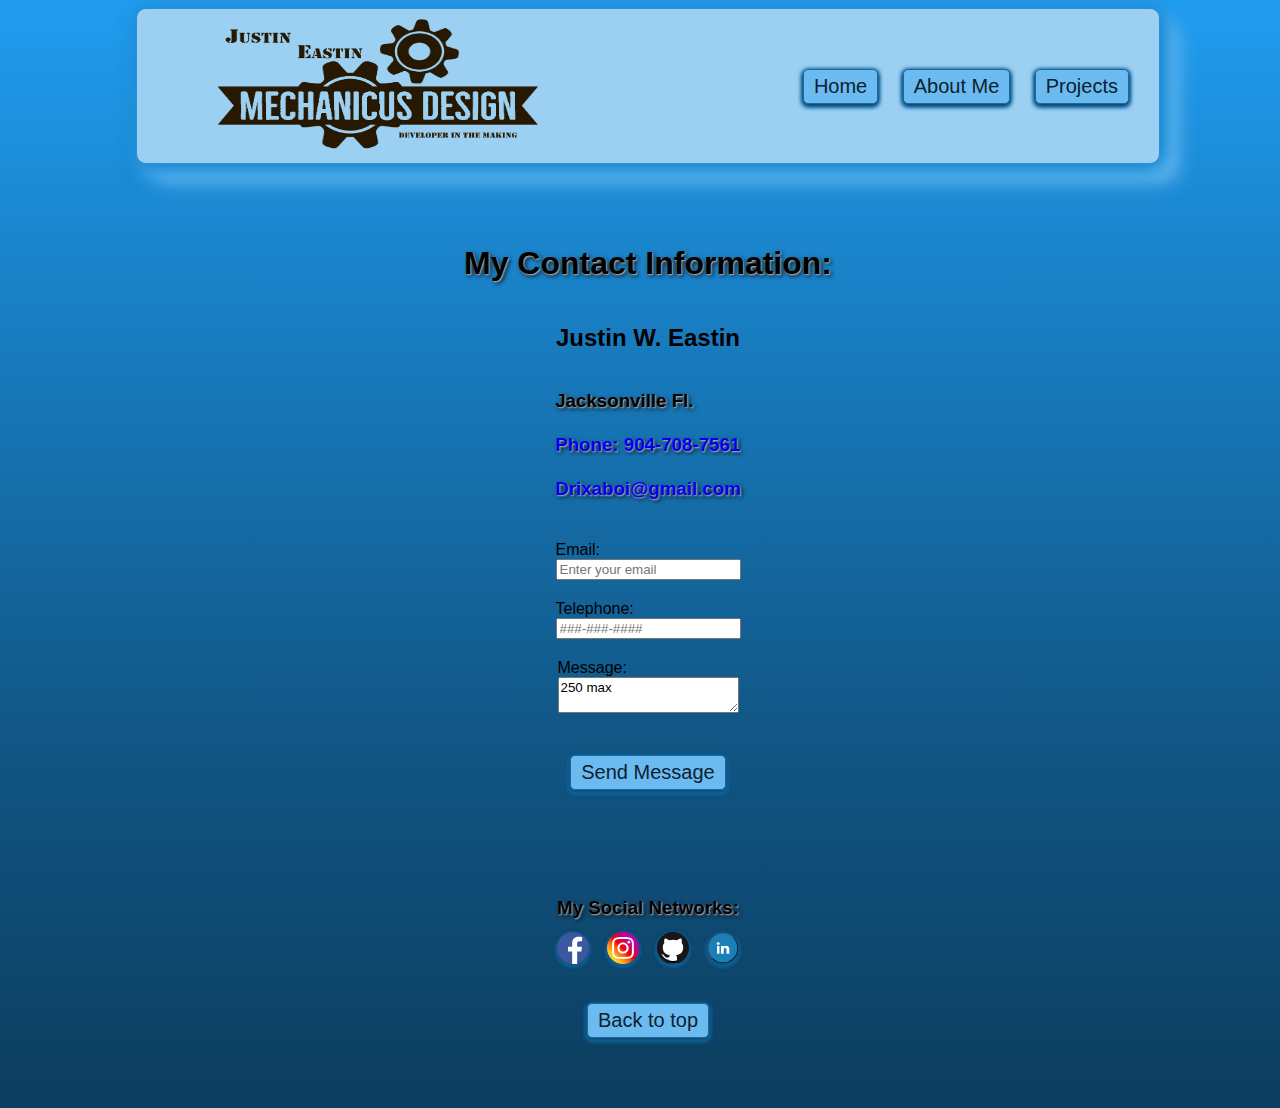
==== contact.html @ bf0379f2 "Initial commit" ====
<!DOCTYPE html>
<html lang="en">
    <head>
        <meta charset="UTF-8">
        <meta http-equiv="X-UA-Compatible" content="IE=edge">
        <meta name="viewport" content="width=device-width, initial-scale=1.0">
        <link href="./css/styles.css" rel="stylesheet">
        <script defer src="./js/script.js"></script>
        <title>Aspiring Tech-Priest</title>
        <link rel="icon" type="image/png" href="./img/favicon.png" sizes="32x32" />
    </head>
    <body>
        <header class="page-header">
            <div id="top">
                <img src="./img/pagelogo.png" width="240" height="100" alt="Logo" class="navLogo">
            </div>
              <nav role="menubar" class="navList">
                <button 
                    onclick="location.href='index.html'"
                    type="button"
                    class="navBtn"
                >
                    Home
                </button>
                <button 
                    onclick="location.href='about.html'"
                    type="button"
                    class="navBtn"
                >
                    About Me
                </button> 
                <button 
                    onclick="location.href='projects.html'"
                    type="button"
                    class="navBtn"
                >
                    Projects
                </button>
            </nav>
        </header>
            <div class="contact-container">
                <div class="contact-text">
                    <h1>My Contact Information:</h1>
                    <h2>Justin W. Eastin</h2>
                    <h3>
                        Jacksonville Fl.<br><br>
                        <a href="tel:904-708-7561">Phone: 904-708-7561</a><br><br>
                        <a href="mailto:drixaboi@gmail.com">Drixaboi@gmail.com</a><br><br>
                    </h3>
                </div>
                <div class="contact-input">
                    <form action="#" id="contact-form">
                        <div class="contactField">
                            <label class="standard-label" for="email">
                                Email:<br>
                                <input id="email" placeholder="Enter your email" required/>
                            </label>
                        </div>
                        <div class="contactField">
                            <label class="standard-label" for="tele">
                                Telephone:<br>
                                <input id="tele" placeholder="###-###-####" type="tel">
                            </label>
                        </div>
                        <div class="contactField">
                            <label class="standard-label" for="message">
                                Message:<br>
                                <textarea id="message" maxlength="250" required>250 max</textarea>
                            </label>
                        </div><br>
                        <div class="contactField">
                            <input class="submit-button" id="submit-button" type="submit" value="Send Message">
                        </div>
                    </form>
            </div>
        <footer class="footer-container">
            <div class="footer-div">
                <div class="social-title">
                    <h3>My Social Networks:</h3>
                </div>
                <div class="social-media">
                    <button 
                        onclick="location.href='https://www.facebook.com/justin.easton.3158/'" 
                        type="button"
                        class="socialBtn"
                        target="_blank"
                    >
                        <img class="socialPic" src="./img/facebook.svg" width="32" height="32" alt="facebook">
                    </button>
                    <button 
                        onclick="location.href='https://www.instagram.com/redm0n/'" 
                        type="button"
                        class="socialBtn"
                        target="_blank"
                    >
                        <img class="socialPic" src="./img/instagram.svg" width="32" height="32" alt="instagram">    
                    </button>
                    <button 
                        onclick="location.href='https://github.com/DrixaBoi'" 
                        type="button"
                        class="socialBtn"
                        target="_blank"
                    >
                        <img class="socialPic" src="./img/github.svg" width="32" height="32" alt="Github">    
                    </button>
                    <button 
                        onclick="location.href='https://www.linkedin.com/in/justin-eastin-514a59223/'"
                        type="button"
                        class="socialBtn"
                        target="_blank"
                    >
                        <img class="socialPic" src="./img/linkedin.svg" width="32" height="34" alt="Linkedin">        
                    </button>
                </div>
                <div class="topBtnDIV">
                    <button
                        onclick="location.href='#top'"
                        type="button"
                        class="topBtn"
                    >
                        Back to top
                    </button>
                </div>
            </div>
        </footer>  
    </body>
</html>
---- css/styles.css ----
/* Global styles */

*, *::before, *::after {
    box-sizing: border-box;
    font-family:'Lucida Sans', 'Lucida Sans Regular', 'Lucida Grande', 'Lucida Sans Unicode', Geneva, Verdana, sans-serif
}

body {
    background-image: linear-gradient(0deg, #0c3d5e, #115685, #1779bb, #219df0);
    background-size: cover;
    background-repeat: no-repeat;
    width: 100%;
    height: 100%;
}

h1 {
    text-shadow: 
        1px 1px 2px silver,
        2px 2px 4px rgb(0, 0, 0);
}

h3 {
    text-shadow: 
        1px 1px 2px silver,
        2px 2px 4px rgb(0, 0, 0);
}

ul li {
    font-weight: bold;
    text-shadow:
        1px 1px 2px silver,
        2px 2px 4px rgb(0, 0, 0);
}

p {
    font-weight: bold;
    text-shadow:
        1px 1px 2px silver,
        2px 2px 4px rgb(0, 0, 0);
}

/* Nav bar header styles */

.page-header {
    display: flex;
    flex-direction: row;
    justify-content: space-between;
    align-items: center;
    width: 80%;
    height: 15%;
    margin: auto;
    border-radius: 10px;
    border: 1px solid rgb(40, 146, 216);
    padding: 10px 20px;
    background-color: #9bd0f3;
    box-shadow: 
        2px 2px 20px rgb(23, 121, 187),
        4px 4px 20px rgb(33, 157, 240), 
        8px 8px 20px rgb(84, 182, 247),
        16px 16px 20px rgb(126, 195, 241);
}

.navLogo {
    width: 100%;
    height: 130px;
    margin-left: 60px;
}

.navBtn {
    font-size: 1.25rem;
    margin: 10px;
    background-color: rgb(108, 187, 240);
    border: 1px solid rgb(23, 107, 163);
    border-radius: 5px;
    padding: 5px 10px;
    color: rgb(11, 33, 48);
    outline: none;
    box-shadow:
    0 1px 5px rgb(12, 61, 94),
    0 2px 5px rgb(17, 86, 133), 
    0 2px 5px rgb(23, 121, 187),
    0 2px 5px rgb(33, 157, 240);
}

.navBtn:hover {
    cursor: pointer;
    font-size: 1.50rem;
    z-index: 1px;
    transition: 200ms ease-in-out;
    box-shadow: 
        2px 2px 10px rgb(12, 61, 94),
        4px 4px 10px rgb(17, 86, 133), 
        8px 8px 10px rgb(23, 121, 187),
        8px 8px 10px rgb(33, 157, 240);

}

/* index.html styles */

.profile-content {
    display: flex;
    flex-direction: row;
    justify-content: center;
    align-items: center;
    padding: 20px;
    margin: 40px;
    transform: translate(0%, 20%);
}

.profile_portrait {
    border-radius: 50%;
    float: left;
    width: 320px;
    height: auto;
    margin: 40px;
    box-shadow:
    0 1px 5px rgb(12, 61, 94),
    0 2px 5px rgb(17, 86, 133), 
    0 2px 5px rgb(23, 121, 187),
    0 2px 5px rgb(33, 157, 240);
}

.profile_portrait:hover {
    border: 1px solid rgb(12, 61, 94);
    box-shadow: 
        0px 2px 10px rgb(12, 61, 94),
        0px 4px 10px rgb(17, 86, 133), 
        0px 8px 10px rgb(23, 121, 187),
        0px 8px 10px rgb(33, 157, 240);
    width: 420px;
    height: auto;
    transition: 200ms ease-in-out;
}

.span-text {
    text-shadow:
    0 1px 2px red,
    0 2px 4px orange,
    0 3px 6px yellow;
}

.profile_text h3 {
    font-size: 1.85rem;
}

.profile_text p {
    font-size: 1.25rem;
}

.gitHubBtn {
    position: absolute;
    font-size: 1.25rem;
    transform: translate(280%, -40%);
    background-color: rgb(108, 187, 240);
    border: 1px solid rgb(23, 107, 163);
    border-radius: 5px;
    padding: 5px 10px;
    color: rgb(11, 33, 48);
    outline: none;
    box-shadow:
    0 1px 5px rgb(12, 61, 94),
    0 2px 5px rgb(17, 86, 133), 
    0 2px 5px rgb(23, 121, 187),
    0 2px 5px rgb(33, 157, 240);
}

.gitHubBtn:hover {
    cursor: pointer;
    font-size: 1.50rem;
    z-index: 1px;
    transition: 200ms ease-in-out;
    box-shadow: 
        0px 2px 10px rgb(12, 61, 94),
        0px 4px 10px rgb(17, 86, 133), 
        0px 8px 10px rgb(23, 121, 187),
        0px 8px 10px rgb(33, 157, 240);

}

/* about.html styles */

.selfPic {
    border-radius: 50%;
    float: right;
    width: 320px;
    height: auto;
    margin: 40px;
    box-shadow:
    0 1px 5px rgb(12, 61, 94),
    0 2px 5px rgb(17, 86, 133), 
    0 2px 5px rgb(23, 121, 187),
    0 2px 5px rgb(33, 157, 240);
}

.selfPic:hover {
    border: 1px solid rgb(12, 61, 94);
    box-shadow: 
        0px 2px 10px rgb(12, 61, 94),
        0px 4px 10px rgb(17, 86, 133), 
        0px 8px 10px rgb(23, 121, 187),
        0px 8px 10px rgb(33, 157, 240);
    width: 420px;
    height: auto;
    transition: 200ms ease-in-out;
}

.about-container {
    margin: 80px;
}

.aboutMeTitle p{
    font-size: 1.25rem;
}

.about-list {
    display: flex;
    flex-direction: row;
    justify-content: center;
    align-items: center;
}

.about-list li{
    font-size: 1.25rem;
}

.listTwo {
    transform: translate(0%, -5%);
}

/* projects.html styles */

.projectTitle {
    display: flex;
    justify-content: center;
    align-items: center;
    margin-top: 60px;
}

.project-container {
    display: flex;
    flex-direction: row;
    flex-wrap: wrap;
    justify-content: center;
    align-items: center;
}

#project .projectDesc {
    visibility: hidden;
    color: black;
    font-size: 1rem;
}

#project:hover .projectDesc {
    visibility: visible;
    transition: 200ms ease-in-out;
}

.project {
    width: 35%;
    margin: 20px;
}

.projectBtn {
    display: flex;
    justify-content: center;
    align-items: center;
    width: 648px;
    height: 223px;
    margin: 10px;
    background-color: rgb(108, 187, 240);
    border: 1px solid rgb(23, 107, 163);
    border-radius: 10px;
    padding: 5px 10px;
    color: rgb(11, 33, 48);
    outline: none;
    background-color: transparent;
    box-shadow:
    0 1px 5px rgb(12, 61, 94),
    0 2px 5px rgb(17, 86, 133), 
    0 2px 5px rgb(23, 121, 187),
    0 2px 5px rgb(33, 157, 240);
}

.projectImg {
    width: 650px;
    height: 225px;
    border-radius: 10px;
}

.projectImg:hover {
    cursor: pointer;
    z-index: 1px;
    transition: 200ms ease-in-out;
    border: 1px solid rgb(11, 11, 122);
    box-shadow: 
        2px 2px 10px rgb(12, 61, 94),
        4px 4px 10px rgb(17, 86, 133), 
        8px 8px 10px rgb(23, 121, 187),
        8px 8px 10px rgb(33, 157, 240);
}

/* contact.html styles */

.contact-container {
    display: flex;
    flex-direction: column;
    justify-content: center;
    align-items: center;
    margin: 40px;
}

.contact-text {
    display: flex;
    flex-direction: column;
    justify-content: center;
    align-items: center;
    margin: 20px;
}

.contact-text a {
    text-decoration: none;
}

form {
    margin: -30px;
    display: flex;
    flex-direction: column;
    justify-content: center;
    align-items: center;
    margin-bottom: 40%;
}

.contactField {
    margin: 10px;
}

.submit-button {
    font-size: 1.25rem;
    background-color: rgb(108, 187, 240);
    border: 1px solid rgb(23, 107, 163);
    border-radius: 5px;
    padding: 5px 10px;
    color: rgb(11, 33, 48);
    outline: none;
    box-shadow:
    0 1px 5px rgb(12, 61, 94),
    0 2px 5px rgb(17, 86, 133), 
    0 2px 5px rgb(23, 121, 187),
    0 2px 5px rgb(33, 157, 240);
}

.submit-button:hover {
    cursor: pointer;
    font-size: 1.50rem;
    z-index: 1px;
    transition: 200ms ease-in-out;
    box-shadow: 
        0px 2px 10px rgb(12, 61, 94),
        0px 4px 10px rgb(17, 86, 133), 
        0px 8px 10px rgb(23, 121, 187),
        0px 8px 10px rgb(33, 157, 240);

}

/* Social networks footer styles */

.footer-div {
    display: flex;
    flex-direction: column;
    justify-content: center;
    align-items: center;
    margin-top: 10%;
}

.social-media {
    display: flex;
    flex-direction: row;
    margin-top: -15px;
}

.socialBtn {
    display: flex;
    justify-content: center;
    align-items: center;
    margin: 10px;
    border-radius: 25px;
    width: 30px;
    height: 30px;
    outline: none;
    background-color: white;
    box-shadow:
        0 1px 5px rgb(12, 61, 94),
        0 2px 5px rgb(17, 86, 133), 
        0 2px 5px rgb(23, 121, 187),
        0 2px 5px rgb(33, 157, 240);
}

.socialPic:hover {
    cursor: pointer;
    border-radius: 50%;
    box-shadow: 
        0px 2px 10px rgb(12, 61, 94),
        0px 4px 10px rgb(17, 86, 133), 
        0px 8px 10px rgb(23, 121, 187),
        0px 8px 10px rgb(33, 157, 240);
    transition: 200ms ease-in-out;
    width: 42px;
    height: 42px;
}

.topBtnDIV {
    display: flex;
    justify-content: center;
    align-items: center;
}

.topBtn {
    font-size: 1.25rem;
    margin: 30px;
    background-color: rgb(108, 187, 240);
    border: 1px solid rgb(23, 107, 163);
    border-radius: 5px;
    padding: 5px 10px;
    color: rgb(11, 33, 48);
    outline: none;
    box-shadow:
    0 1px 5px rgb(12, 61, 94),
    0 2px 5px rgb(17, 86, 133), 
    0 2px 5px rgb(23, 121, 187),
    0 2px 5px rgb(33, 157, 240);
}

.topBtn:hover {
    cursor: pointer;
    font-size: 1.50rem;
    z-index: 1px;
    transition: 200ms ease-in-out;
    box-shadow: 
        0px 2px 10px rgb(12, 61, 94),
        0px 4px 10px rgb(17, 86, 133), 
        0px 8px 10px rgb(23, 121, 187),
        0px 8px 10px rgb(33, 157, 240);

}
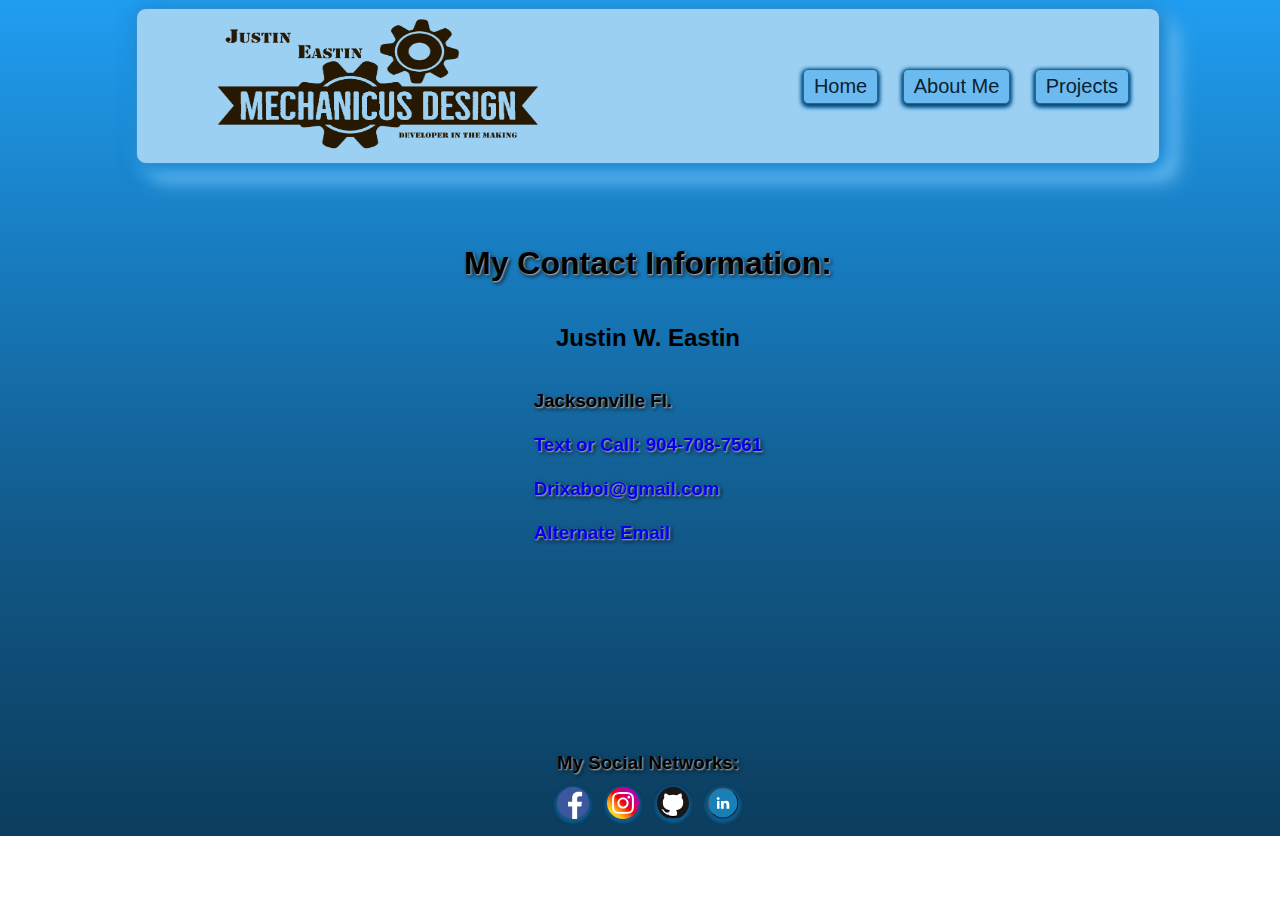
==== commit b03b9b01: "Update contact.html" ====
--- a/contact.html
+++ b/contact.html
@@ -44,11 +44,12 @@
                     <h2>Justin W. Eastin</h2>
                     <h3>
                         Jacksonville Fl.<br><br>
-                        <a href="tel:904-708-7561">Phone: 904-708-7561</a><br><br>
+                        <a href="tel:904-708-7561">Text or Call: 904-708-7561</a><br><br>
                         <a href="mailto:drixaboi@gmail.com">Drixaboi@gmail.com</a><br><br>
+                        <a href="mailto:worldmisanthropy199@gmail.com">Alternate Email</a><br><br>
                     </h3>
                 </div>
-                <div class="contact-input">
+                <!-- <div class="contact-input">
                     <form action="#" id="contact-form">
                         <div class="contactField">
                             <label class="standard-label" for="email">
@@ -72,6 +73,7 @@
                             <input class="submit-button" id="submit-button" type="submit" value="Send Message">
                         </div>
                     </form>
+                </div>     -->
             </div>
         <footer class="footer-container">
             <div class="footer-div">
@@ -112,14 +114,14 @@
                         <img class="socialPic" src="./img/linkedin.svg" width="32" height="34" alt="Linkedin">        
                     </button>
                 </div>
-                <div class="topBtnDIV">
+                <!-- <div class="topBtnDIV">
                     <button
                         onclick="location.href='#top'"
                         type="button"
                         class="topBtn"
                     >
                         Back to top
-                    </button>
+                    </button> -->
                 </div>
             </div>
         </footer>  
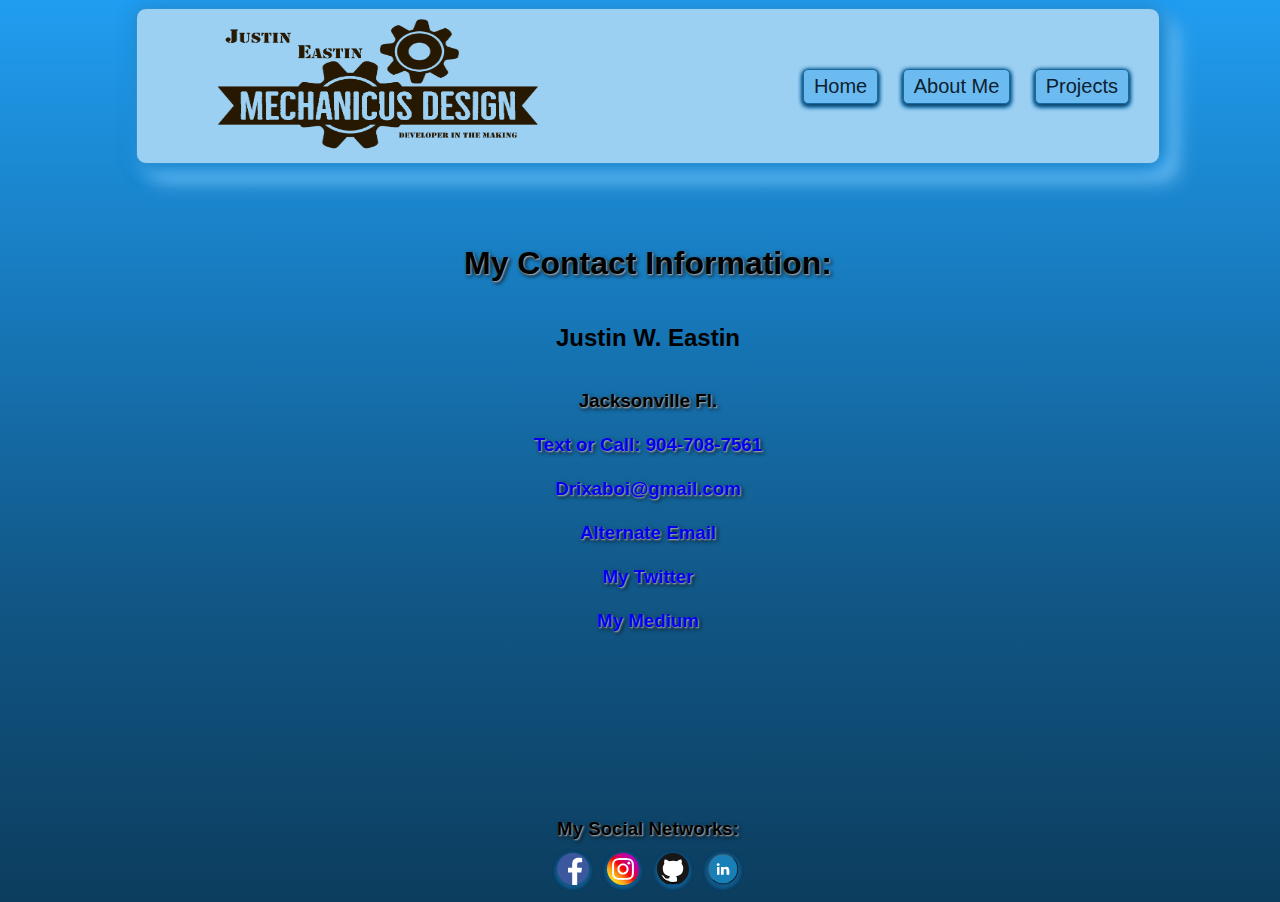
==== commit 24051bd7: "contacts update" ====
--- a/contact.html
+++ b/contact.html
@@ -47,6 +47,8 @@
                         <a href="tel:904-708-7561">Text or Call: 904-708-7561</a><br><br>
                         <a href="mailto:drixaboi@gmail.com">Drixaboi@gmail.com</a><br><br>
                         <a href="mailto:worldmisanthropy199@gmail.com">Alternate Email</a><br><br>
+                        <a href="https://twitter.com/eastin_justin">My Twitter</a><br><br>
+                        <a href="https://medium.com/@worldmisanthropy199">My Medium</a>
                     </h3>
                 </div>
                 <!-- <div class="contact-input">
--- a/css/styles.css
+++ b/css/styles.css
@@ -307,6 +307,7 @@
     justify-content: center;
     align-items: center;
     margin: 40px;
+    text-align: center;
 }
 
 .contact-text {
